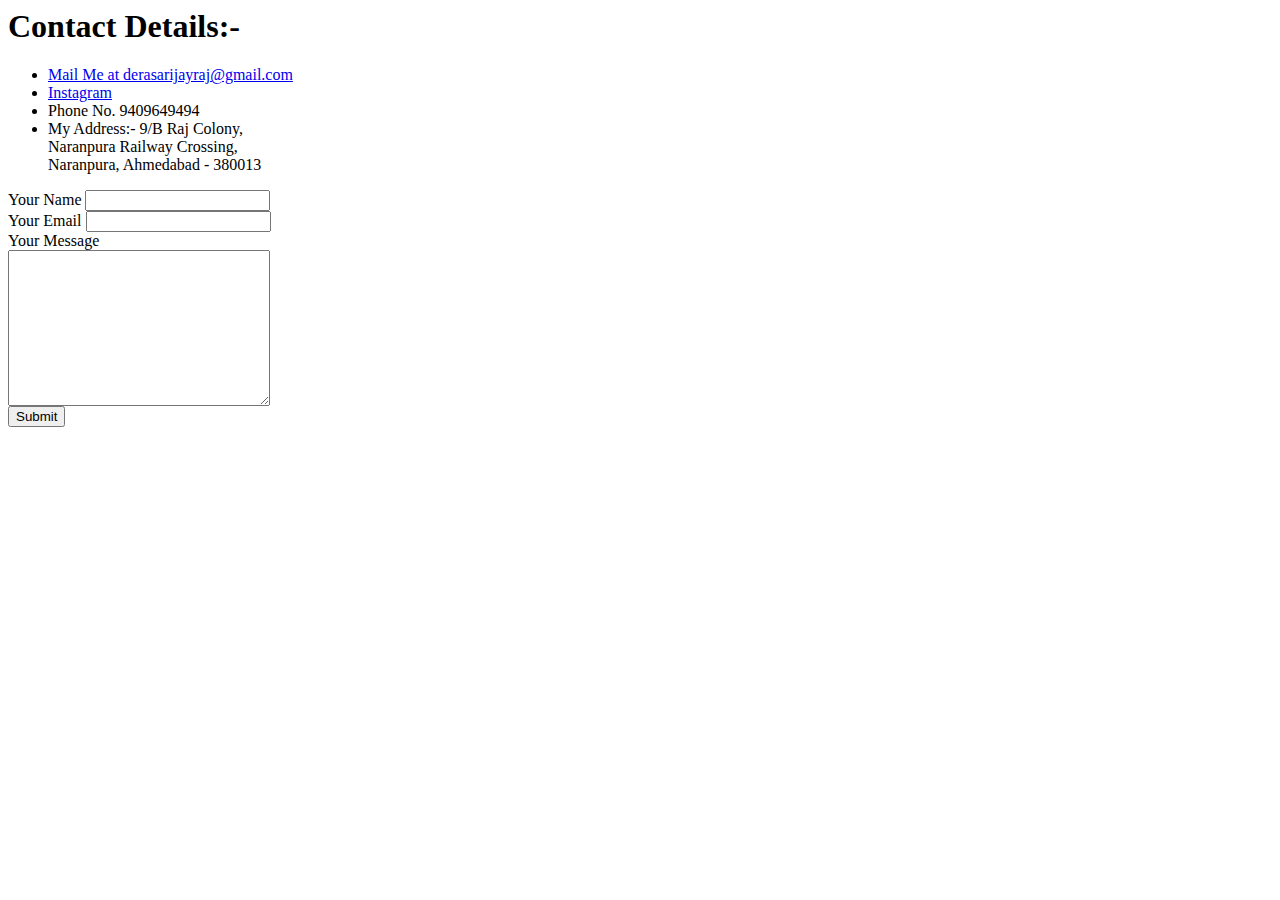
==== contact.html @ 5ed75f18 "Add initial cv website files" ====
<html>

<head>
    <title>Contact Jayraj</title>
</head>

<body> <h1>Contact Details:-</h1>
    <ul>
        <li> <a href="mail.google.com"> Mail Me at derasarijayraj@gmail.com </a></li>
        <li> <a href="https://www.instagram.com/jayraj_derasari/"> Instagram</a> </li>
        <li> Phone No. 9409649494</li>
        <li>My Address:- 9/B Raj Colony,<br>
            Naranpura Railway Crossing, <br>
            Naranpura, Ahmedabad - 380013</li>
    </ul>



    <form action="mailto:derasarijayraj@gmail.com" method="POST" enctype="text/plain">
        <label> Your Name </label> <input type="text" name="your name"> <br>
        <label> Your Email </label> <input type="email" name="your email">        <br>
        <label> Your Message</label><br> <textarea rows="10" cols="30" name="your message"></textarea> <br>
        <input type="submit" name="">
</form>
    


</body>


</html>
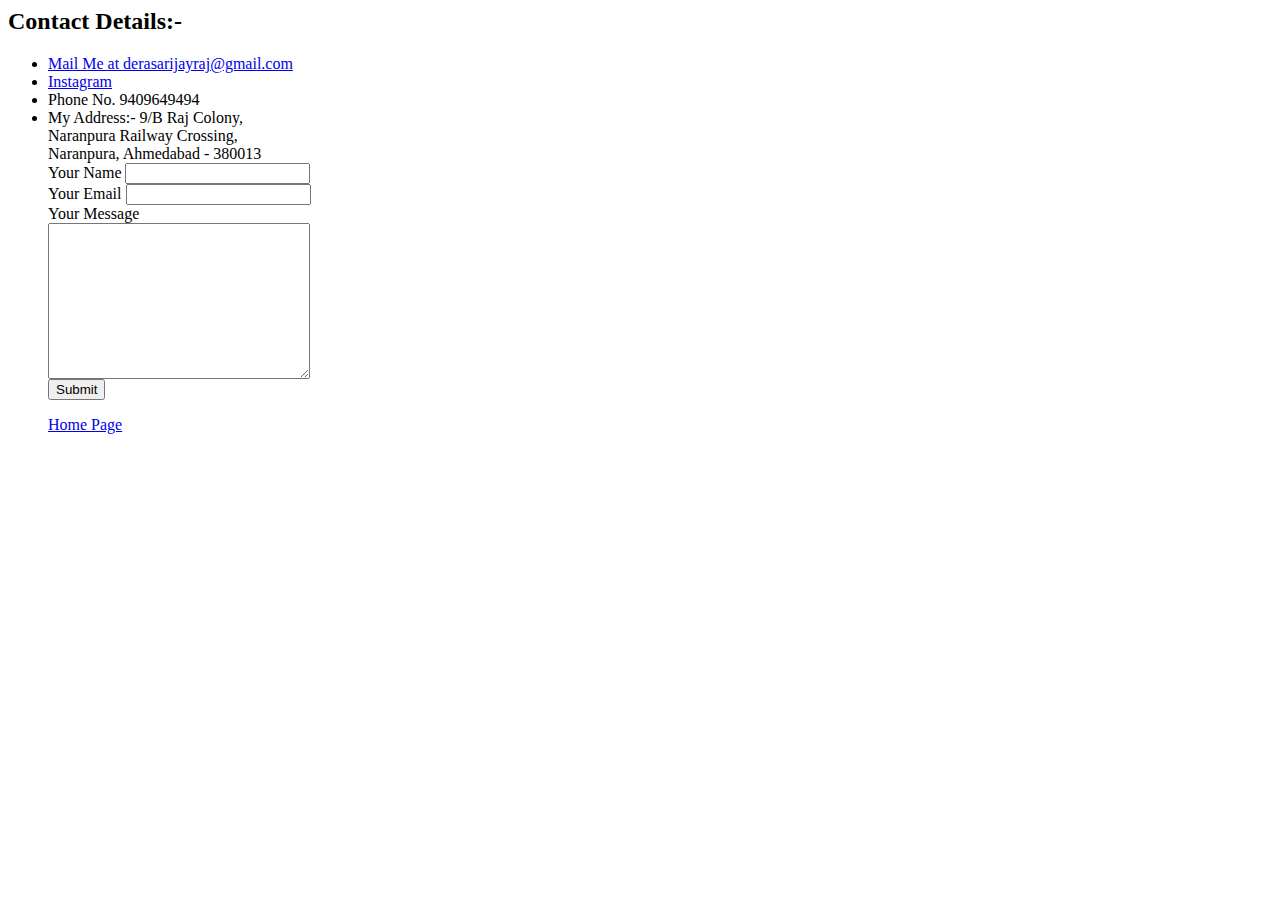
==== commit b08c7c37: "Add files via upload" ====
--- a/contact.html
+++ b/contact.html
@@ -2,30 +2,33 @@
 
 <head>
     <title>Contact Jayraj</title>
+    <link rel="stylesheet" href="css/style.css">
+    <link rel="icon" href="favicon.ico">
 </head>
 
-<body> <h1>Contact Details:-</h1>
-    <ul>
+<body class="contact-body">
+    <h2 class="contact">Contact Details:-</h2>
+    <ul class="text">
         <li> <a href="mail.google.com"> Mail Me at derasarijayraj@gmail.com </a></li>
         <li> <a href="https://www.instagram.com/jayraj_derasari/"> Instagram</a> </li>
         <li> Phone No. 9409649494</li>
         <li>My Address:- 9/B Raj Colony,<br>
             Naranpura Railway Crossing, <br>
             Naranpura, Ahmedabad - 380013</li>
-    </ul>
 
 
 
-    <form action="mailto:derasarijayraj@gmail.com" method="POST" enctype="text/plain">
-        <label> Your Name </label> <input type="text" name="your name"> <br>
-        <label> Your Email </label> <input type="email" name="your email">        <br>
-        <label> Your Message</label><br> <textarea rows="10" cols="30" name="your message"></textarea> <br>
-        <input type="submit" name="">
-</form>
-    
 
+        <form action="mailto:derasarijayraj@gmail.com" method="POST" enctype="text/plain">
+            <label> Your Name </label> <input type="text" name="your name"> <br>
+            <label> Your Email </label> <input type="email" name="your email"> <br>
+            <label> Your Message</label><br> <textarea rows="10" cols="30" name="your message"></textarea> <br>
+            <input type="submit" name="">
 
+        </form>
+        <a href="index.html" class="contact-btn">Home Page</a>
+
+    </ul>
 </body>
 
-
-</html> +</html>